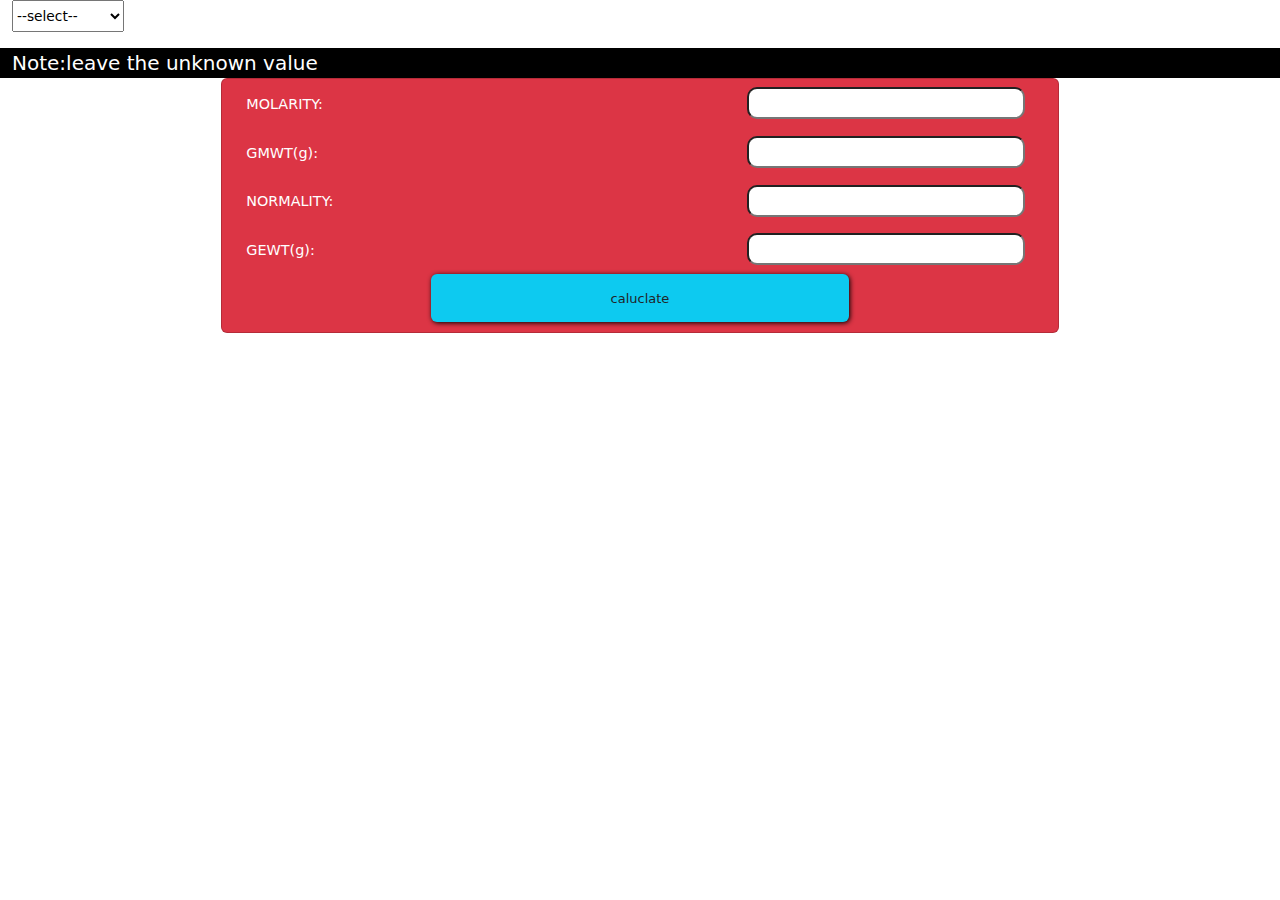
==== molarity.html @ cb83e7e2 "new" ====
<!DOCTYPE html>
<html oncopy="return false" oncut="return false" >
<!-- oncontextmenu="return false" -->
<head>
	<meta charset="utf-8">
	<meta name="viewport" content="width=device-width, initial-scale=1">
	<title>molarity<->normality</title>
	<link rel="stylesheet" type="text/css" href="bootstrap.css">
	<link rel="stylesheet" type="text/css" href="concentration.css">
</head>
 <body background="images/molity.jpg" style="background-repeat: no-repeat;background-size: cover;" >
<div class="container-fluid">
	<select onchange="concen(this.value)" id="mai">
		<option value="molal">--select--</option>

	<option value="mol">molarity</option>
		<option value="nor">normality</option>
		<option value="molity">mol<->norm</option>


	</select>
<div class="row mt-3"  id="main">
	<span id="note">Note:leave the unknown value </span>
	<center>
	<div class="col-8 ">
		<div class="card bg-danger">
			<!-- first row -->
			<div class="row-md-5">
<label  for="mol" class="col-7">MOLARITY:</label>
		<input type="number" id="mol" class="col-4">
			
	</div>
			<!-- /first rows -->
			<!-- second row -->

	<div class="row-md-6">
<label  for="gewt" class="col-7" >GMWT(g):</label>

		<input type="number" id="gmwt" class="col-4">
	</div>
			<!-- //second row -->
		<!-- third row -->
<div class="row-md-6">
	<label  for="norm" class="col-7" >NORMALITY:</label>

		<input type="number" id="norm" class="col-4">
	</div>
		<!-- //third row -->
<!-- fourth row -->
<div class="row-md-6">
<label  for="gewt" class="col-7">GEWT(g):</label>

		<input type="number" id="gewt" class="col-4">
</div>
<!-- //fifth row -->
<div class="row">
	<center>
	<div class="col-12">
	<button class=" col-6 btn  bg-info" onclick="caluclate()" ><font size="2px">caluclate</font></button>
		</div>
</center>
	</div>
	</div>

	</div>
	</center>
</div>



</div>
</body>
	<script type="text/javascript" src="molarity.js"></script>

</html>
---- concentration.css ----
input{
	height: 2rem;
	width: 10%;
margin:1%;
border-radius: 10px;
}
label{
	font-size: 90%;
	color: white;
	text-align: left;
	font-weight: 100px;
}
*{
	padding: 0px;
	margin: 0px;
	box-sizing: border-box;
}
button{
	height: 3rem;
	width: 5rem;
	box-shadow: 1px 1px 5px black;
	margin-bottom: 10px;
}
#drop{
	display: none;
	
	border-radius: 10px;

}
p{
	font-size: 1rem;
	font-weight: 100px;
}
#chemical{
	height: 2rem;
/*	width: 10%;*/
margin:1%;
border-radius: 10px;

}
select{
	font-size: 86%;
}
#note{
	color: white;
	font-size: 20px;
	background: black;
	display: inline;

}
#mai{
	height: 2rem;
}
a{
	color: white;
	text-decoration: none;
	font-size: 5vmin;
}
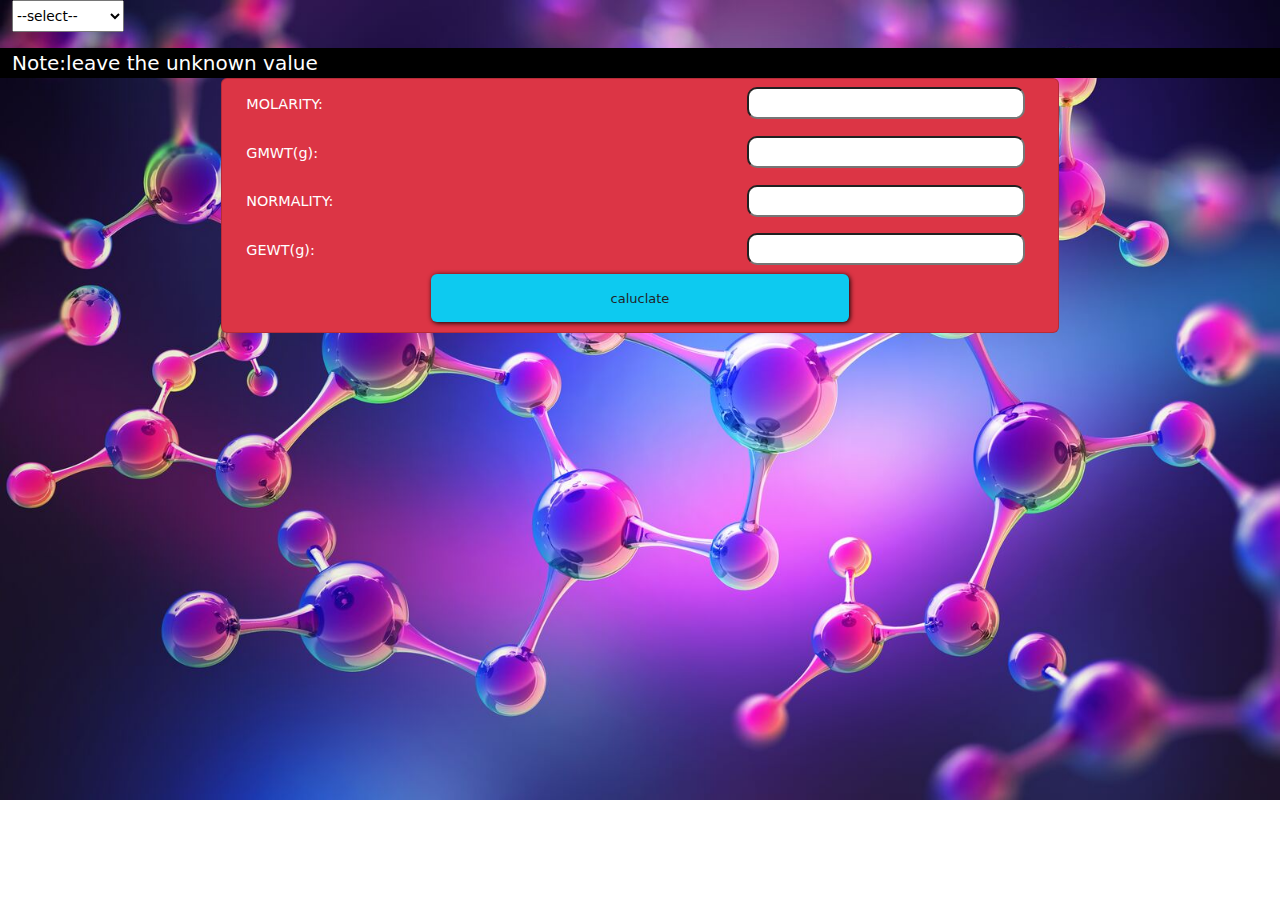
==== commit d42c1c74: "Update molarity.html" ====
--- a/molarity.html
+++ b/molarity.html
@@ -1,5 +1,5 @@
 <!DOCTYPE html>
-<html oncopy="return false" oncut="return false" >
+<html oncopy="return false" oncut="return false" oncontextmenu="return false">
 <!-- oncontextmenu="return false" -->
 <head>
 	<meta charset="utf-8">
@@ -72,4 +72,4 @@
 </body>
 	<script type="text/javascript" src="molarity.js"></script>
 
-</html>+</html>
